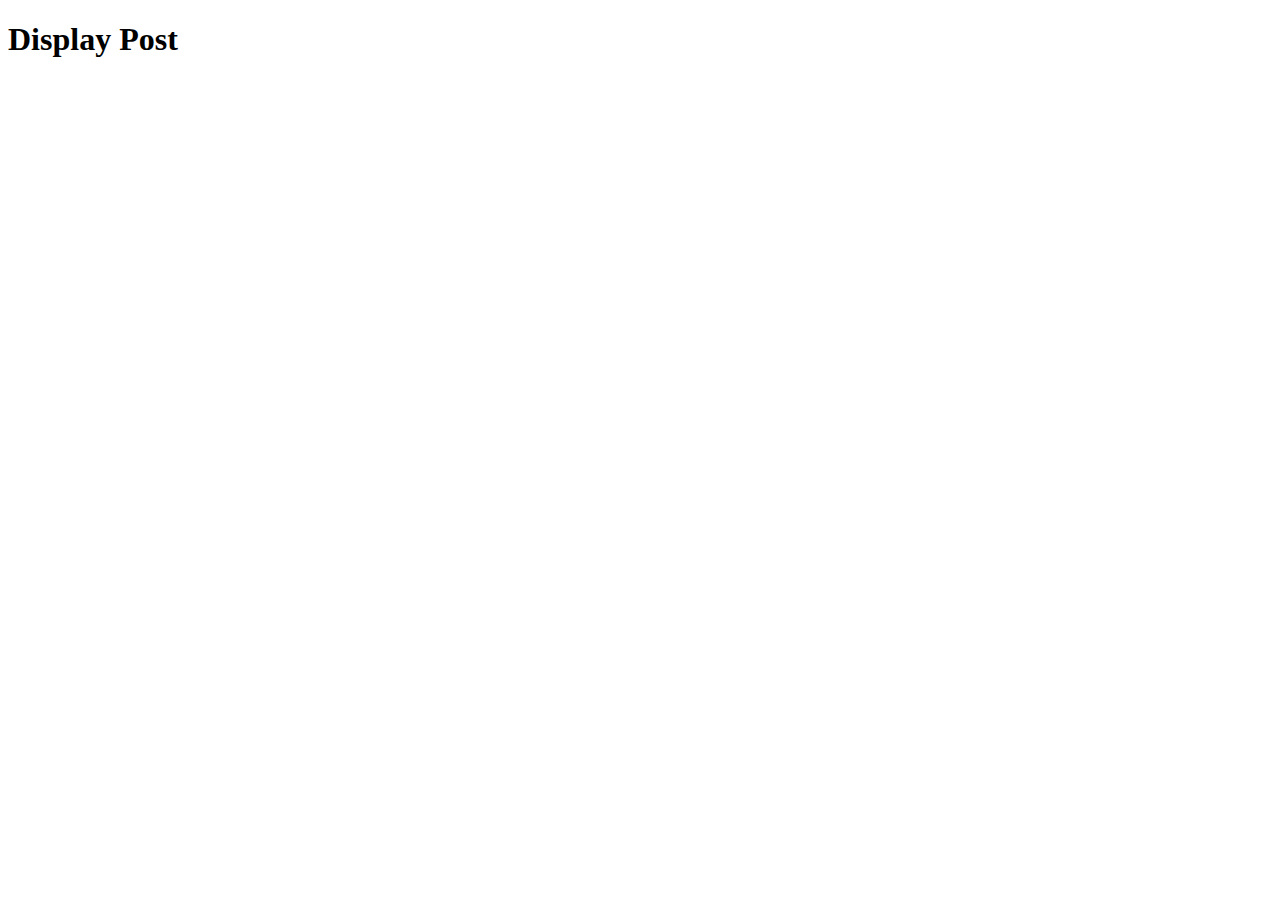
==== Module32 and 32.5/post.html @ 55ba5058 "JSON and API" ====
<!DOCTYPE html>
<html lang="en">
<head>
    <meta charset="UTF-8">
    <meta http-equiv="X-UA-Compatible" content="IE=edge">
    <meta name="viewport" content="width=device-width, initial-scale=1.0">
    <title>Display Post</title>
</head>
<body>
    <h1>Display Post</h1>
</body>
</html>
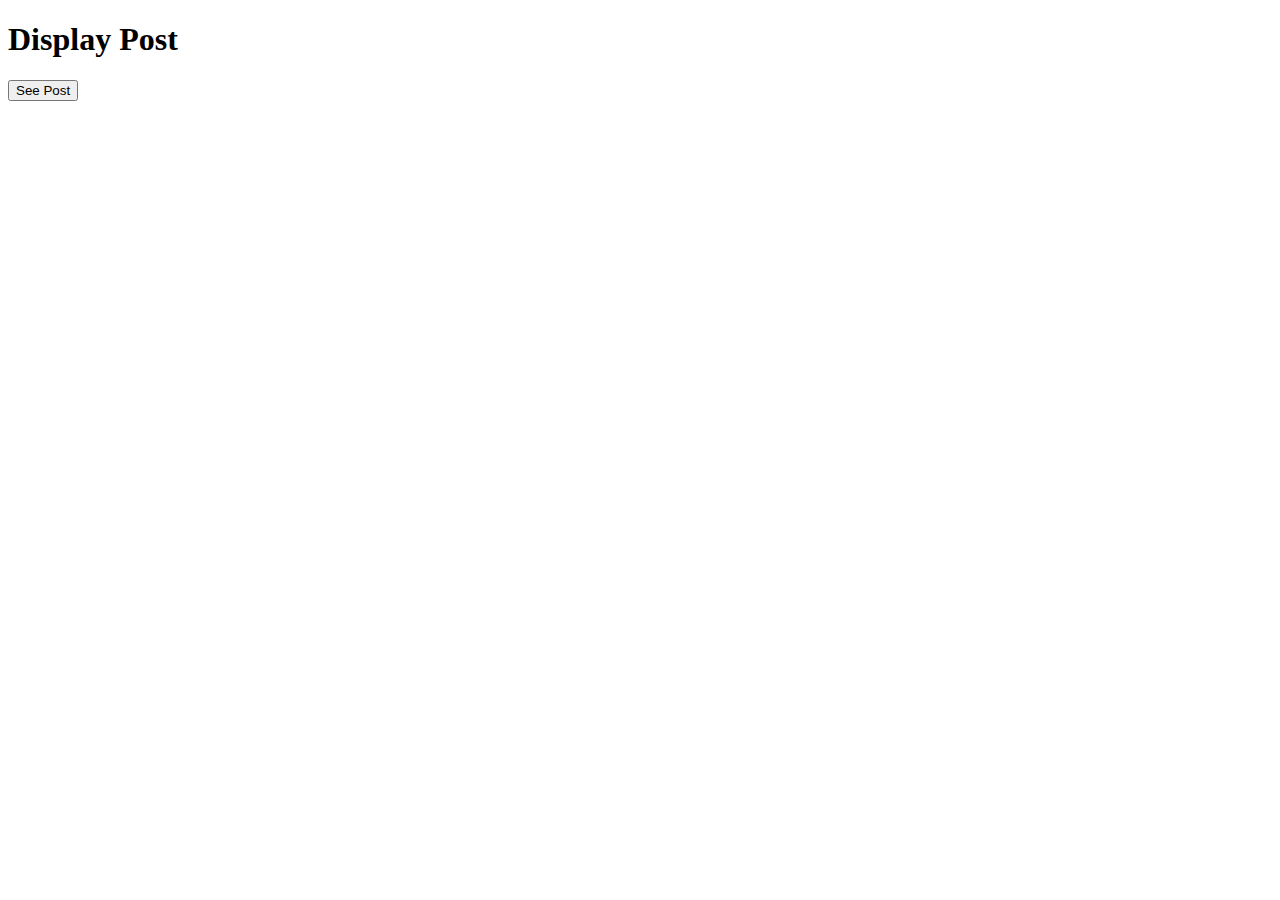
==== commit e5340259: "JSON and API" ====
--- a/Module32 and 32.5/post.html
+++ b/Module32 and 32.5/post.html
@@ -5,8 +5,22 @@
     <meta http-equiv="X-UA-Compatible" content="IE=edge">
     <meta name="viewport" content="width=device-width, initial-scale=1.0">
     <title>Display Post</title>
+    <style>
+        .post{
+            background-color: aliceblue;
+            padding: 10px;
+            margin: 10px;
+            border: blue 1 px solid;
+            border-radius: 20px;
+        }
+    </style>
 </head>
 <body>
     <h1>Display Post</h1>
+    <section id="post">
+    
+    </section>
+    <button  onclick="displayPosts()">See Post</button>
+    <script  src="post.js"></script>
 </body>
 </html>